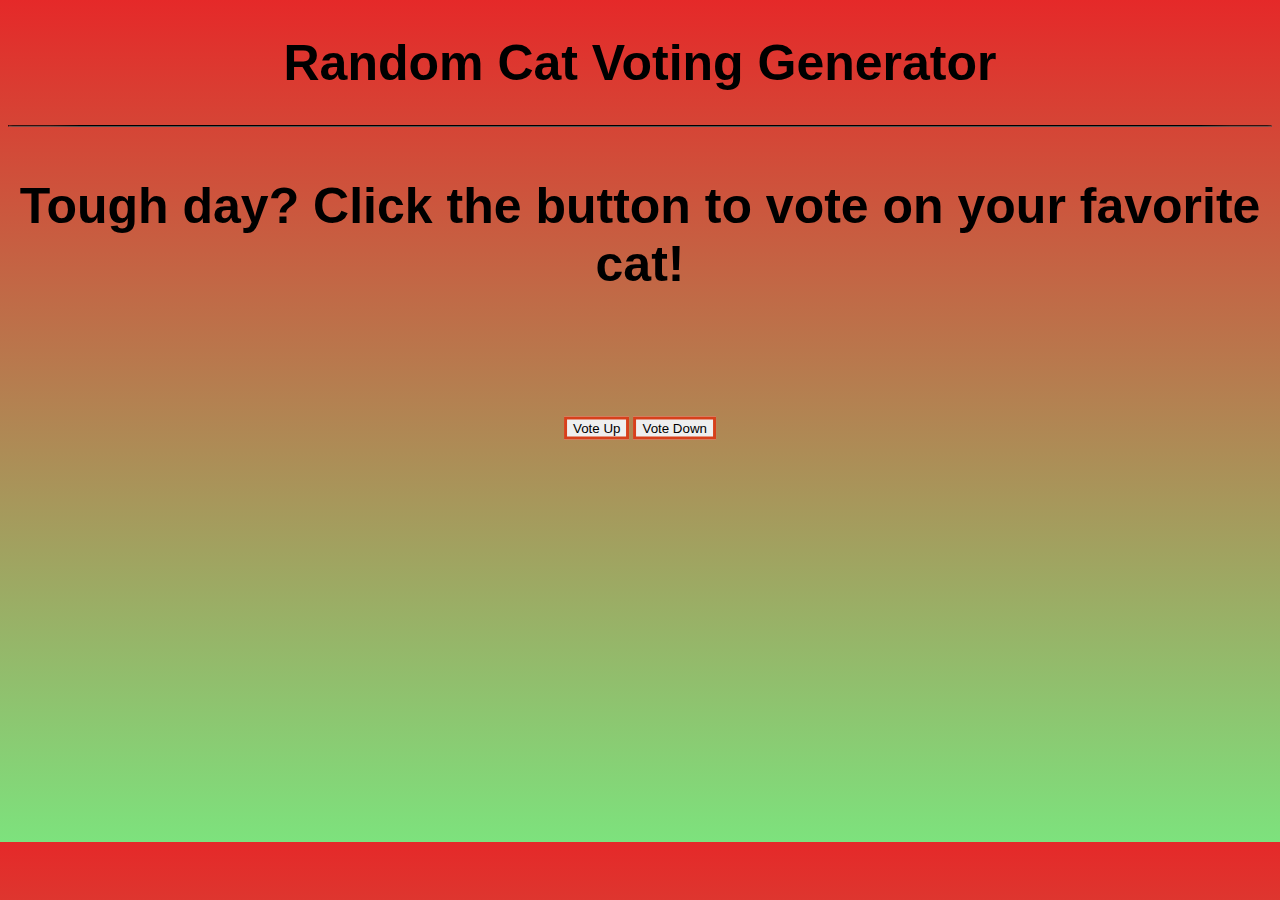
==== catGen/index.html @ 9eacae94 "Rename ind.html to index.html" ====
<!DOCTYPE html>
<html lang="en">
<head>
    <h1 id = "heading">Random Cat Voting Generator</h1>
    <link rel="stylesheet" href="indStyle.css">
    <meta charset="UTF-8">
    <meta http-equiv="X-UA-Compatible" content="IE=edge">
    <meta name="viewport" content="width=device-width, initial-scale=1.0">
    <title>Cat Voting Generator</title>
</head>
<body>
    <hr id = "line">
    <h3 id = "text">
        Tough day? Click the button to vote on your favorite cat!
    </h3>
    <div id = "entire">
        <div id="vote-options" class="vote-options">
            <button onClick="vote(1)" id = "button">Vote Up </button>
            <button onClick="vote(-1)" id = "button">Vote Down </button>              
          <div>
            <img id="image-to-vote-on" class="col-lg"></img>
            </div>
            
            </div>
            <div id="vote-results"  class="vote-results">
                <button onClick="showVoteOptions()">Show Vote Options</button>
                  <div id="grid" class="imgrid">
               </div> 
    </div>     
    <script src="app.js"></script>
</body>
</html>
---- catGen/indStyle.css ----
/* CSS file for the index page */

body {
    height: 800px;
    background-image: linear-gradient(rgb(229, 41, 41), rgb(125, 226, 125));
}

/*Heading for Page*/
#heading {
    text-align: center;
    font-size: 50px;
    font-family:Verdana, Geneva, Tahoma, sans-serif;

}

#line {
    border-color: black;
    border-radius: 20%;
}

#text {
    text-align: center;
    font-size: 50px;
    font-family:Verdana, Geneva, Tahoma, sans-serif;
    text-decoration: double;
}

#button {
  position: relative;
  border: 3px solid rgb(215, 64, 27);
  cursor: pointer;
}

#buttonHold {
    margin: 0;
    position: absolute;
    top: 50%;
    left: 50%;
    -ms-transform: translate(-50%, -50%);
    transform: translate(-50%, -50%);
}

/* These next section pertain to the Javascript file and cat images*/
#entire {
    margin: 0;
    position: absolute;
    top: 60%;
    left: 50%;
    -ms-transform: translate(-50%, -50%);
    transform: translate(-50%, -50%);
}
.maincontent{
    padding-top: 0%;
    padding-left:0%;
  }
  
  .red {
    border-color: red ;
    padding: 1%;
    border-style: solid;
    border-width: medium;
  }
  .green {
    border-color: green ;
    padding: 1%;
    border-style: solid;
    border-width: medium;
  }
  .col {
    border-color: red ;
    padding: 1%;
    border-style: solid;
    border-width: medium;
  }
  .col-lg{
      height: 200px;
      overflow: hidden;
      margin: 10px 0;
      position: relative;
      flex-basis: 30%;
  }
  
    /* Images crop and center to col-lg box up to 1000% centering (if 100% if it's 3x the size it doesn't fully center) */
  .col-lg img{
    display:block;
      position: absolute;
      left: -1000%;
      right: -1000%;
      top: -1000%;
      bottom: -1000%;
      margin: auto;
      min-height: 100%;
      min-width: 100%;
  }
  .imgrid {
    display: flex;
    flex-wrap: wrap;
    justify-content: space-between;
  }
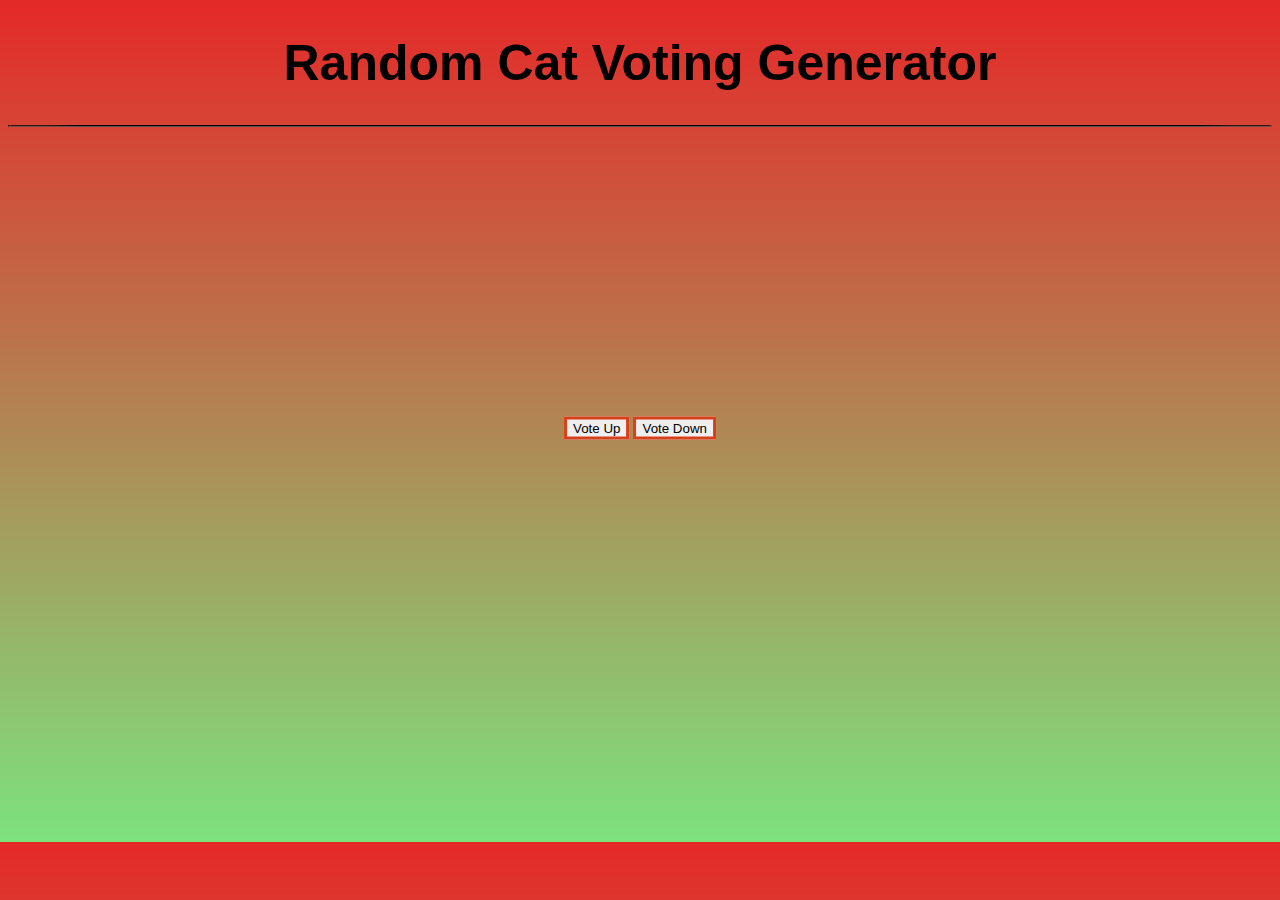
==== commit b37c4463: "Update index.html" ====
--- a/catGen/index.html
+++ b/catGen/index.html
@@ -10,9 +10,6 @@
 </head>
 <body>
     <hr id = "line">
-    <h3 id = "text">
-        Tough day? Click the button to vote on your favorite cat!
-    </h3>
     <div id = "entire">
         <div id="vote-options" class="vote-options">
             <button onClick="vote(1)" id = "button">Vote Up </button>
